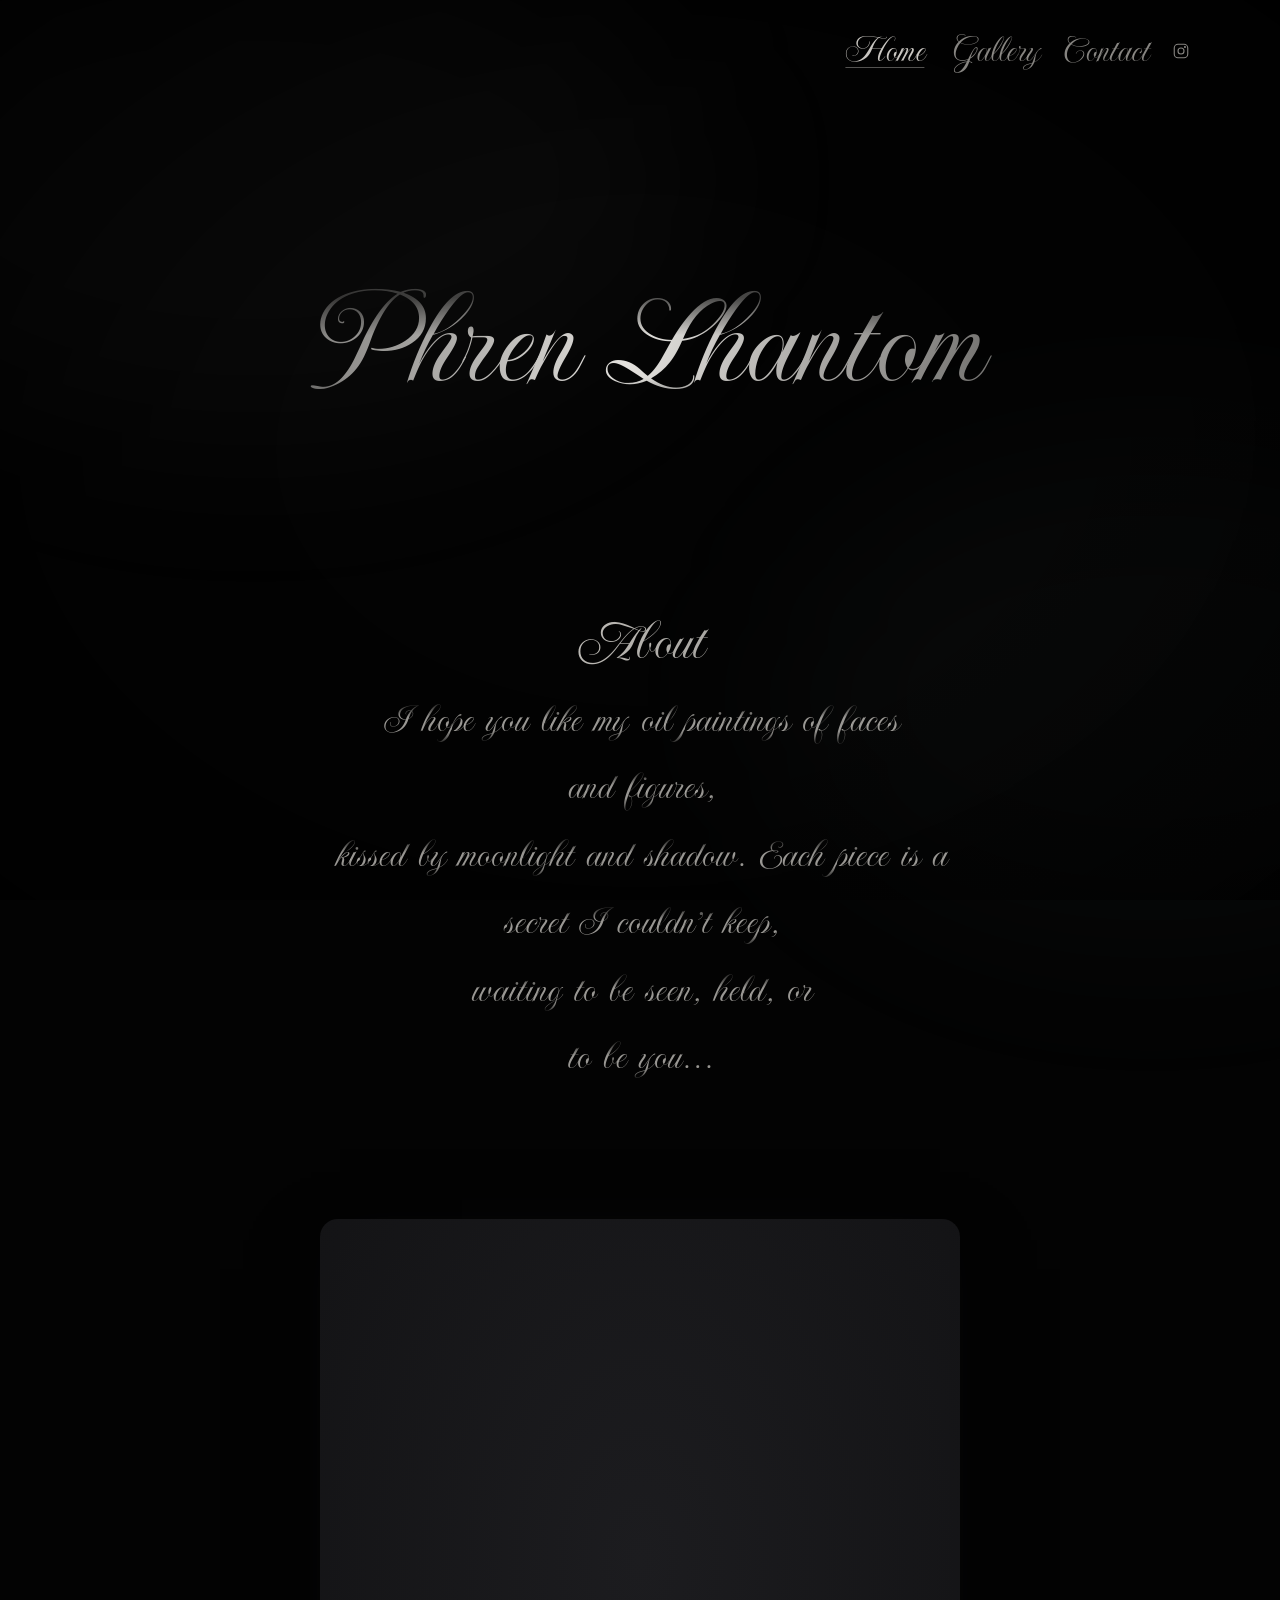
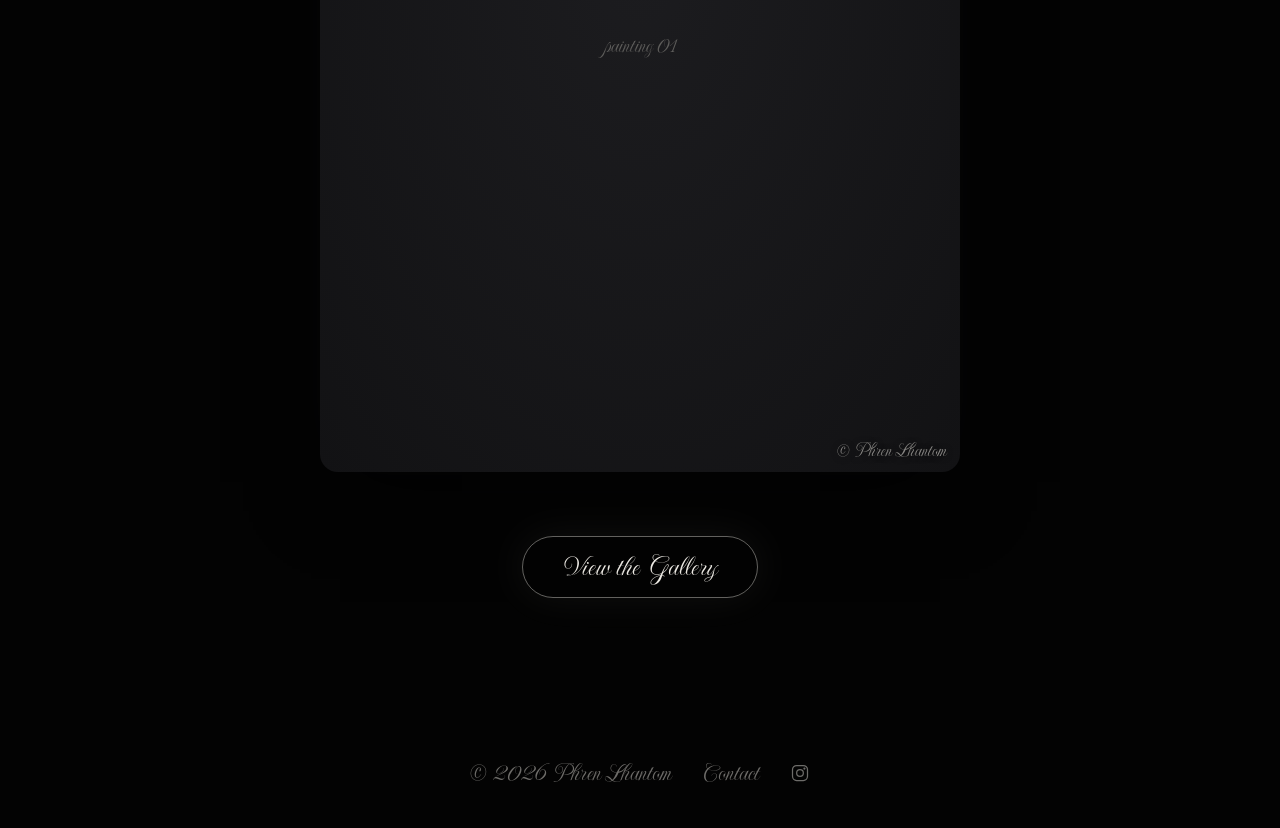
==== index.html @ 65cc4162 "Reword the commission details and discount offers The commission paragraph now explains that an insp" ====
<!DOCTYPE html>
<html lang="en">
<head>
  <meta charset="utf-8">
  <meta name="viewport" content="width=device-width, initial-scale=1">
  <title>Phren Lhantom — Paintings</title>
  <meta name="description" content="Paintings by Phren Lhantom. View the work, request a commission, or get in touch.">
  <meta name="theme-color" content="#030303">
  <link rel="preconnect" href="https://fonts.googleapis.com">
  <link rel="preconnect" href="https://fonts.gstatic.com" crossorigin>
  <link href="https://fonts.googleapis.com/css2?family=Imperial+Script&display=swap" rel="stylesheet">
  <link rel="stylesheet" href="styles.css?v=2026-10-25i">
  <script>document.documentElement.classList.add('js');</script>
  <script src="script.js?v=2026-10-25i" defer></script>
</head>
<body>
  <a class="skip-link" href="#main">Skip to content</a>

  <div class="site">
    <!-- Atmosphere: drifting fog and cursor halo (decorative) -->
    <div class="fog" aria-hidden="true">
      <div class="fog__blob fog__blob--a"></div>
      <div class="fog__blob fog__blob--b"></div>
      <div class="fog__vignette"></div>
    </div>
    <div class="halo" aria-hidden="true"></div>

    <div class="content">
      <nav class="nav" aria-label="Main">
        <div class="nav__links">
          <a href="index.html" aria-current="page">Home</a>
          <a href="gallery.html">Gallery</a>
          <a href="contact.html">Contact</a>
          <a class="nav__icon" href="https://www.instagram.com/lhantom_art/" target="_blank" rel="noopener" aria-label="Instagram (opens in a new tab)">
            <svg width="18" height="18" viewBox="0 0 24 24" fill="none" stroke="currentColor" stroke-width="1.5" aria-hidden="true" focusable="false">
              <rect x="3" y="3" width="18" height="18" rx="5"></rect>
              <circle cx="12" cy="12" r="4"></circle>
              <circle cx="17.3" cy="6.7" r="0.6" fill="currentColor"></circle>
            </svg>
          </a>
        </div>
      </nav>

      <header class="hero reveal reveal--hero">
        <h1 class="hero__name">Phren Lhantom</h1>
      </header>

      <main id="main">
        <section id="about" class="about reveal" aria-labelledby="about-title">
          <h2 id="about-title" class="script-title">About</h2>
          <p>I hope you like my oil paintings of faces and figures,<br>
            kissed by moonlight and shadow. Each piece is a secret I couldn’t keep,<br>
            waiting to be seen, held, or<br>
            to be you…</p>
        </section>

        <section class="gallery gallery--featured" aria-labelledby="featured-title">
          <h2 id="featured-title" class="visually-hidden">Featured painting</h2>
          <!-- The painting marked `featured` in script.js -->
          <div class="gallery__grid gallery__grid--featured" data-gallery="featured"></div>
          <noscript><p class="gallery__noscript">Turn on JavaScript to view the paintings.</p></noscript>
          <p class="cta reveal"><a class="cta__link" href="gallery.html">View the Gallery</a></p>
        </section>
      </main>

      <footer class="footer">
        <span>© 2026 Phren Lhantom</span>
        <a href="contact.html">Contact</a>
        <a class="footer__icon" href="https://www.instagram.com/lhantom_art/" target="_blank" rel="noopener" aria-label="Instagram (opens in a new tab)">
          <svg width="20" height="20" viewBox="0 0 24 24" fill="none" stroke="currentColor" stroke-width="1.5" aria-hidden="true" focusable="false">
            <rect x="3" y="3" width="18" height="18" rx="5"></rect>
            <circle cx="12" cy="12" r="4"></circle>
            <circle cx="17.3" cy="6.7" r="0.6" fill="currentColor"></circle>
          </svg>
        </a>
      </footer>
    </div>
  </div>

  <!-- Enlarged painting, filled in by script.js -->
  <dialog class="lightbox" aria-labelledby="lightbox-title">
    <button class="lightbox__close" type="button" aria-label="Close">×</button>
    <figure class="lightbox__figure">
      <div class="lightbox__art"></div>
      <figcaption class="lightbox__caption">
        <span id="lightbox-title" class="lightbox__title"></span>
        <span class="lightbox__meta"></span>
        <span class="lightbox__availability"></span>
      </figcaption>
    </figure>
  </dialog>
</body>
</html>
---- styles.css ----
/* Phren Lhantom — single-page portfolio */

:root {
  --bg: #030303;
  --text: #d8d5cf;
  --bright: #ece9e3;
  --muted: #5e5d5b;
  --field-border: rgba(216, 213, 207, .14);
  --field-border-focus: rgba(216, 213, 207, .45);
  --field-fill: rgba(255, 255, 255, .025);
  --button-bg: rgba(236, 233, 227, .9);

  /* One romantic script for every word on the site (name, titles, text, menu, form, footer) */
  --script: 'Imperial Script', cursive;
  --prose-font: var(--script);
  --body-font: var(--script);

  /* About, Contact intro and the menu share one size and brightness
     (large enough to read comfortably in a script font, faded like a whisper) */
  --text-size: clamp(32px, 3vw, 38px);
  /* Everything in the contact form matches the Contact paragraph size */
  --form-size: var(--prose-size);
  --text-color: rgba(216, 213, 207, .62);

  /* About and Contact text: larger, and lit like candlelight along each line.
     The fade repeats once per line, so the middle of every letter is bright
     and the long upper and lower flourishes fade away. */
  --prose-size: clamp(35px, 3.3vw, 44px);
  /* Soft, faded ink */
  --prose-color: rgba(226, 223, 217, .68);
  --prose-line: 1.6em;
  /* The same lighting as a mask, for the shimmering name */
  --letter-fade: linear-gradient(to bottom,
    rgba(0, 0, 0, .35) 0%, rgba(0, 0, 0, .35) 30%, #000 47%,
    #000 66%, rgba(0, 0, 0, .35) 82%, rgba(0, 0, 0, .35) 100%);


  --pagepad: clamp(24px, 7vw, 96px);
  --focus-ring: 1px solid rgba(236, 233, 227, .7);
}

/* ---------- Base ---------- */

*, *::before, *::after { box-sizing: border-box; }

html { scroll-behavior: smooth; }

body {
  margin: 0;
  background: var(--bg);
  color: var(--text);
  font-family: var(--body-font);
  /* This script sets words close together; open them up a little */
  word-spacing: .12em;
  /* No fake italics or bold on the script font */
  font-synthesis: none;
  -webkit-font-smoothing: antialiased;
}

a {
  color: inherit;
  text-decoration: none;
  transition: opacity .6s ease;
}
a:hover { opacity: .5; }

input, textarea, button, select { font: inherit; color: inherit; }

input::placeholder, textarea::placeholder { color: var(--text); opacity: .4; }

/* Ghost cursor; form fields keep the normal text cursor */
html, body, a, button, label, figure, figure * {
  cursor: url("data:image/svg+xml,%3Csvg xmlns='http://www.w3.org/2000/svg' width='20' height='23' viewBox='0 0 28 32'%3E%3Cpath d='M5 15a9 9 0 0 1 18 0v13l-3-2.3-3 2.3-3-2.3-3 2.3-3-2.3-3 2.3z' fill='%23ecebe7' fill-opacity='.88' stroke='%230a0a0b' stroke-width='1.3' stroke-linejoin='round'/%3E%3Ccircle cx='11' cy='14' r='1.5' fill='%230a0a0b'/%3E%3Ccircle cx='17' cy='14' r='1.5' fill='%230a0a0b'/%3E%3C/svg%3E") 10 4, auto !important;
}
input, textarea { cursor: text; }
/* No ghost over an enlarged painting */
.lightbox, .lightbox * { cursor: default !important; }
.lightbox__close { cursor: pointer !important; }

/* Keyboard focus */
:focus-visible {
  outline: var(--focus-ring);
  outline-offset: 4px;
  border-radius: 4px;
}

.visually-hidden {
  position: absolute !important;
  width: 1px;
  height: 1px;
  margin: -1px;
  padding: 0;
  overflow: hidden;
  clip: rect(0 0 0 0);
  white-space: nowrap;
  border: 0;
}

.skip-link {
  position: absolute;
  left: 16px;
  top: -100px;
  z-index: 10;
  padding: 10px 18px;
  border-radius: 999px;
  background: var(--bright);
  color: var(--bg);
  font-style: italic;
}
.skip-link:focus { top: 16px; }
.skip-link:hover { opacity: 1; }

/* ---------- Layout ---------- */

.site {
  position: relative;
  min-height: 100vh;
  overflow: hidden;
}

.content {
  position: relative;
  z-index: 1;
}

/* ---------- Atmosphere ---------- */

.fog {
  position: fixed;
  inset: 0;
  z-index: 0;
  pointer-events: none;
  animation: breathe 14s ease-in-out infinite;
}

.fog__blob {
  position: absolute;
  border-radius: 50%;
  filter: blur(90px);
}
.fog__blob--a {
  width: 70vw;
  height: 60vh;
  left: -15vw;
  top: -10vh;
  background: rgba(190, 192, 200, .035);
  animation: drift1 40s ease-in-out infinite;
}
.fog__blob--b {
  width: 60vw;
  height: 55vh;
  right: -20vw;
  bottom: -5vh;
  background: rgba(170, 172, 182, .03);
  animation: drift2 52s ease-in-out infinite;
}
.fog__vignette {
  position: absolute;
  inset: 0;
  background: radial-gradient(ellipse at 50% 50%, transparent 40%, rgba(0, 0, 0, .7) 100%);
}

.halo {
  position: fixed;
  left: 0;
  top: 0;
  z-index: 2;
  width: 240px;
  height: 240px;
  border-radius: 50%;
  pointer-events: none;
  background: radial-gradient(circle, rgba(225, 225, 235, .10) 0%, rgba(225, 225, 235, .05) 30%, rgba(225, 225, 235, 0) 65%);
  mix-blend-mode: screen;
  opacity: 0;
  transform: translate(-9999px, -9999px);
  transition: opacity 1.2s ease;
}
.halo:not(.is-enabled) { display: none; }

/* Soft light where a finger touches empty space */
.tap-light {
  position: fixed;
  z-index: 2;
  width: 160px;
  height: 160px;
  margin: -80px 0 0 -80px;
  border-radius: 50%;
  pointer-events: none;
  background: radial-gradient(circle, rgba(236, 233, 227, .22) 0%, rgba(225, 225, 235, .08) 35%, rgba(225, 225, 235, 0) 68%);
  mix-blend-mode: screen;
  animation: tap-light 1.6s ease-out forwards;
}

@keyframes drift1 {
  0%, 100% { transform: translate(-10%, -5%) scale(1); }
  50%      { transform: translate(8%, 6%) scale(1.15); }
}
@keyframes drift2 {
  0%, 100% { transform: translate(6%, 4%) scale(1.1); }
  50%      { transform: translate(-8%, -6%) scale(.95); }
}
@keyframes breathe {
  0%, 100% { opacity: .85; }
  50%      { opacity: 1; }
}
@keyframes haunt {
  0%, 100% { opacity: .5; transform: translateY(0); filter: blur(.8px); }
  50%      { opacity: .95; transform: translateY(-8px); filter: blur(0); }
}
@keyframes tap-light {
  0%   { opacity: 0; transform: scale(.4); }
  15%  { opacity: 1; }
  100% { opacity: 0; transform: scale(1.15); }
}
@keyframes shimmer {
  0%   { background-position: 0% 50%; }
  100% { background-position: 200% 50%; }
}

/* ---------- Scroll reveal (only when JS is running) ---------- */

.js .reveal {
  opacity: 0;
  transform: translateY(28px);
  filter: blur(10px);
  transition: opacity 1.8s ease, transform 1.8s ease, filter 1.8s ease;
}
.js .reveal--hero { transition-duration: 2.2s; }
.js .reveal.is-visible {
  opacity: 1;
  transform: none;
  filter: blur(0);
}

/* ---------- Nav ---------- */

.nav {
  display: flex;
  justify-content: flex-end;
  align-items: center;
  flex-wrap: wrap;
  gap: 12px 28px;
  padding: 28px var(--pagepad);
  font-family: var(--prose-font);
  font-size: var(--text-size);
  color: var(--text-color);
}

.nav__links {
  display: flex;
  flex-wrap: wrap;
  align-items: center;
  gap: 0 24px;
}
.nav__links a {
  display: inline-flex;
  align-items: center;
}
/* The page you're on */
.nav__links a[aria-current="page"] {
  color: rgba(236, 233, 227, .85);
  text-decoration: underline;
  text-decoration-thickness: 1px;
  text-underline-offset: 6px;
  text-decoration-color: rgba(236, 233, 227, .35);
}

/* ---------- Hero ---------- */

.hero {
  padding: clamp(48px, 10vw, 140px) var(--pagepad) clamp(40px, 7vw, 96px);
  text-align: center;
}

.hero__name {
  margin: 0;
  font-family: var(--prose-font);
  font-weight: 400;
  font-size: clamp(42px, 12vw, 140px);
  line-height: 1.6;
  word-spacing: .12em;
  background: linear-gradient(100deg,
    rgba(220, 217, 211, .25) 0%,
    rgba(240, 238, 234, .95) 25%,
    rgba(220, 217, 211, .25) 50%,
    rgba(240, 238, 234, .95) 75%,
    rgba(220, 217, 211, .25) 100%);
  background-size: 200% 100%;
  -webkit-background-clip: text;
  background-clip: text;
  color: transparent;
  will-change: transform, opacity;
  animation: haunt 7s ease-in-out infinite, shimmer 14s linear infinite;
  /* Bright through the middle of the letters, the tall loops and tails fade */
  -webkit-mask-image: var(--letter-fade);
  mask-image: var(--letter-fade);
}

/* ---------- Section titles ---------- */

.script-title {
  margin: 0 0 12px;
  font-family: var(--script);
  font-weight: 400;
  /* Smaller than the name on phones, so the name stays the focus */
  font-size: clamp(30px, 8.2vw, 60px);
  line-height: 1.1;
  text-align: center;
  background: linear-gradient(100deg, rgba(236, 233, 227, .35), rgba(236, 233, 227, .8) 45%, rgba(236, 233, 227, .35));
  -webkit-background-clip: text;
  background-clip: text;
  color: transparent;
  filter: blur(.3px);
}
.script-title--tight { margin-bottom: 8px; }

/* ---------- About ---------- */

.about {
  max-width: 680px;
  margin: 0 auto;
  padding: clamp(24px, 5vw, 64px) var(--pagepad) clamp(64px, 10vw, 140px);
  text-align: center;
}
.about p {
  margin: 0;
  font-family: var(--prose-font);
  font-size: var(--prose-size);
  line-height: var(--prose-line);
  word-spacing: .12em;
  /* Bright middle of each line, faded loops above and below:
     the fade repeats once per line as a mask */
  color: var(--prose-color);
  -webkit-mask: var(--letter-fade) 0 0 / 100% var(--prose-line) repeat-y;
  mask: var(--letter-fade) 0 0 / 100% var(--prose-line) repeat-y;
  text-wrap: pretty;
}

/* ---------- Gallery ---------- */

.gallery {
  max-width: 1280px;
  margin: 0 auto;
  padding: 0 clamp(20px, 7vw, 96px);
}

.gallery__grid {
  columns: 2 300px;
  column-gap: clamp(24px, 5vw, 72px);
}

.gallery__noscript { text-align: center; opacity: .7; }

/* Gallery page */
.gallery--page { padding-bottom: clamp(48px, 8vw, 112px); }
.page-title { padding-top: clamp(24px, 6vw, 72px); }
.gallery--page .page-title { margin-bottom: clamp(28px, 5vw, 56px); }

/* Home page: one featured painting, then a way into the gallery */
.gallery--featured { padding-bottom: clamp(64px, 10vw, 140px); }
.gallery__grid--featured {
  columns: 1;
  max-width: 460px;
  margin: 0 auto;
}

.cta {
  margin: 0;
  text-align: center;
}
.cta__link {
  display: inline-flex;
  align-items: center;
  min-height: 48px;
  padding: 12px 40px;
  border: 1px solid var(--field-border-focus);
  border-radius: 999px;
  font-size: 19px;
  font-style: italic;
  color: var(--bright);
  box-shadow: 0 0 40px rgba(236, 233, 227, .06);
  transition: background .8s ease, box-shadow .8s ease;
}
.cta__link:hover {
  opacity: 1;
  background: rgba(236, 233, 227, .06);
  box-shadow: 0 0 60px rgba(236, 233, 227, .16);
}

.piece {
  position: relative;
  margin: 0 0 clamp(28px, 5vw, 72px);
  break-inside: avoid;
  border-radius: 18px;
  overflow: hidden;
  /* Keeps rounded corners clipping the scaled image in Safari */
  isolation: isolate;
  box-shadow: 0 30px 80px -20px rgba(0, 0, 0, .8), 0 0 60px -10px rgba(200, 200, 210, .03);
  transition: box-shadow 1s ease;
}
.js .piece.reveal {
  transition: opacity 1.6s ease, transform 1.6s ease, filter 1.6s ease, box-shadow 1s ease;
}
.piece:focus-visible { outline-offset: 6px; border-radius: 18px; }

.piece__art {
  position: relative;
  transition: transform 1.4s ease;
}

.piece__placeholder {
  display: flex;
  align-items: center;
  justify-content: center;
  background: radial-gradient(ellipse at 50% 40%, #1c1c1f, #121214);
  font-family: var(--body-font);
  font-size: 14px;
  color: var(--muted);
}

/* The image sits over the placeholder until it loads, then takes its natural ratio */
.piece__img {
  position: absolute;
  inset: 0;
  width: 100%;
  height: 100%;
  object-fit: cover;
  opacity: 0;
}
.piece.has-image .piece__placeholder { display: none; }
.piece.has-image .piece__img {
  position: static;
  display: block;
  height: auto;
  opacity: 1;
}

/* Copyright mark, bottom-right of every painting */
.watermark {
  position: absolute;
  right: 14px;
  bottom: 12px;
  z-index: 1;
  pointer-events: none;
  user-select: none;
  font-family: var(--script);
  font-size: 19px;
  line-height: 1;
  color: rgba(236, 233, 227, .55);
  text-shadow: 0 1px 6px rgba(0, 0, 0, .6);
}
/* The caption covers the bottom of the tile, so the mark moves out of its way */
.piece:focus-visible .watermark { opacity: 0; }
@media (hover: hover) {
  .piece:hover .watermark { opacity: 0; }
}
.watermark { transition: opacity .9s ease; }

/* Stops long-press "Save image" on phones */
.piece__img,
.lightbox__img {
  -webkit-touch-callout: none;
  -webkit-user-drag: none;
  user-select: none;
}

.piece__caption {
  position: absolute;
  inset: 0;
  display: flex;
  flex-direction: column;
  justify-content: flex-end;
  gap: 2px;
  padding: 28px;
  background: linear-gradient(to top, rgba(8, 8, 9, .88), rgba(8, 8, 9, 0) 55%);
  opacity: 0;
  transition: opacity .9s ease;
}
.piece__title {
  font-size: 24px;
  font-style: italic;
  color: var(--bright);
}
.piece__meta {
  font-size: 16px;
  opacity: .75;
}

/* Details: hover (mouse) or keyboard focus; a tap enlarges instead */
.piece:focus-visible .piece__caption { opacity: 1; }
.piece:focus-visible .piece__art { transform: scale(1.03); }
.piece:focus-visible {
  box-shadow: 0 30px 80px -20px rgba(0, 0, 0, .8), 0 0 60px -10px rgba(200, 200, 210, .12);
}

@media (hover: hover) {
  .piece:hover .piece__caption { opacity: 1; }
  .piece:hover .piece__art { transform: scale(1.03); }
  .piece:hover {
    box-shadow: 0 30px 80px -20px rgba(0, 0, 0, .8), 0 0 60px -10px rgba(200, 200, 210, .12);
  }
}

/* ---------- Lightbox (enlarged painting) ---------- */

.lightbox-open { overflow: hidden; }
/* No halo or tap light over an enlarged painting */
.lightbox-open .halo,
.lightbox-open .tap-light { display: none !important; }

.lightbox {
  width: 100vw;
  height: 100dvh;
  max-width: none;
  max-height: none;
  margin: 0;
  padding: 0;
  border: 0;
  background: transparent;
  color: var(--text);
}
.lightbox[open] {
  display: flex;
  align-items: center;
  justify-content: center;
  animation: lightbox-in .5s ease;
}
.lightbox::backdrop {
  background: rgba(2, 2, 2, .95);
}
.lightbox:focus-visible { outline: none; }

.lightbox__figure {
  display: flex;
  flex-direction: column;
  align-items: center;
  gap: 16px;
  margin: 0;
  padding: 64px 16px 32px;
  max-width: 100%;
  max-height: 100%;
}

.lightbox__art { position: relative; }
.lightbox__art .watermark { font-size: clamp(19px, 3vw, 29px); right: 18px; bottom: 14px; }

.lightbox__img {
  display: block;
  max-width: min(100%, 1400px);
  max-height: calc(100dvh - 180px);
  object-fit: contain;
  border-radius: 8px;
}
.lightbox__placeholder {
  width: min(88vw, calc((100dvh - 180px) * .75), 900px);
  border-radius: 8px;
}

.lightbox__caption {
  display: flex;
  flex-direction: column;
  align-items: center;
  gap: 2px;
  text-align: center;
}
.lightbox__title {
  font-size: 24px;
  font-style: italic;
  color: var(--bright);
}
.lightbox__meta {
  font-size: 16px;
  opacity: .75;
}
.lightbox__availability {
  margin-top: 4px;
  font-size: 16px;
  font-style: italic;
  color: var(--bright);
}

.lightbox__close {
  position: absolute;
  top: 12px;
  right: 12px;
  width: 44px;
  height: 44px;
  border: 0;
  border-radius: 50%;
  background: transparent;
  font-size: 32px;
  line-height: 1;
  opacity: .8;
  transition: opacity .6s ease;
}
.lightbox__close:hover { opacity: 1; }

@keyframes lightbox-in {
  from { opacity: 0; }
  to   { opacity: 1; }
}

/* ---------- Forms ---------- */

.form-section {
  max-width: 560px;
  margin: 0 auto;
  padding: clamp(40px, 9vw, 128px) var(--pagepad) clamp(64px, 10vw, 140px);
}
.form-section--last { padding-bottom: clamp(80px, 12vw, 160px); }

.form-section__intro {
  margin-bottom: 32px;
  text-align: center;
}
.form-section__intro p,
.detail__text {
  margin: 0;
  font-family: var(--prose-font);
  font-size: var(--prose-size);
  line-height: var(--prose-line);
  word-spacing: .12em;
  /* Bright middle of each line, faded loops above and below:
     the fade repeats once per line as a mask */
  color: var(--prose-color);
  -webkit-mask: var(--letter-fade) 0 0 / 100% var(--prose-line) repeat-y;
  mask: var(--letter-fade) 0 0 / 100% var(--prose-line) repeat-y;
  text-wrap: pretty;
}
.form-section__intro p + p { margin-top: 1em; }
.detail__text { text-align: center; }

.form {
  display: flex;
  flex-direction: column;
  gap: 14px;
}

.form input,
.form textarea,
.form select {
  width: 100%;
  border: 1px solid var(--field-border);
  border-radius: 999px;
  background: var(--field-fill);
  padding: 14px 22px;
  font-size: var(--form-size);
  outline: none;
  transition: border-color .6s ease, box-shadow .6s ease;
}
.form textarea {
  border-radius: 24px;
  padding: 16px 22px;
  resize: vertical;
}
/* Painting picker: a pill like the other fields, with a thin arrow */
.form select {
  appearance: none;
  padding-right: 48px;
  background-image: url("data:image/svg+xml,%3Csvg xmlns='http://www.w3.org/2000/svg' width='12' height='8' viewBox='0 0 12 8'%3E%3Cpath d='M1 1.5l5 5 5-5' fill='none' stroke='%23d8d5cf' stroke-width='1.3'/%3E%3C/svg%3E");
  background-repeat: no-repeat;
  background-position: right 22px center;
}
.form select:invalid { color: rgba(216, 213, 207, .4); }
.form option { background: var(--bg); color: var(--text); }

.form input:focus,
.form textarea:focus,
.form select:focus {
  border-color: var(--field-border-focus);
}
/* A soft extra ring so keyboard users can find the field */
.form input:focus-visible,
.form textarea:focus-visible {
  outline: none;
  box-shadow: 0 0 0 3px rgba(236, 233, 227, .08);
}

.form button {
  align-self: center;
  margin-top: 10px;
  border: 0;
  border-radius: 999px;
  padding: 14px 44px;
  background: var(--button-bg);
  color: var(--bg);
  font-size: var(--form-size);
  font-style: italic;
  box-shadow: 0 0 40px rgba(236, 233, 227, .12);
  transition: box-shadow .8s ease, background .8s ease;
}
.form button:hover {
  background: var(--bright);
  box-shadow: 0 0 60px rgba(236, 233, 227, .28);
}
.form button:disabled { opacity: .6; }
.form button:focus-visible { outline-offset: 4px; border-radius: 999px; }

/* Groups of fields (enquiry type, commission details) */
.form fieldset {
  min-width: 0;
  margin: 0;
  padding: 0;
  border: 0;
}
.detail {
  display: flex;
  flex-direction: column;
  gap: 14px;
  margin-top: 10px !important;
}
.detail[hidden] { display: none; }

.form__legend {
  padding: 0;
  margin-bottom: 12px;
  font-size: var(--form-size);
  font-style: italic;
  opacity: .8;
}
.choice { margin-top: 6px !important; }
.choice .form__legend,
.commission .form__legend { width: 100%; text-align: center; }

.choice__options {
  display: flex;
  flex-wrap: wrap;
  justify-content: center;
  gap: 10px;
}
.choice__pill { position: relative; }
.choice__pill input {
  position: absolute;
  opacity: 0;
  pointer-events: none;
}
.choice__pill span {
  display: inline-flex;
  align-items: center;
  min-height: 44px;
  padding: 10px 20px;
  border: 1px solid var(--field-border);
  border-radius: 999px;
  background: var(--field-fill);
  font-size: var(--form-size);
  transition: border-color .6s ease, background .6s ease, color .6s ease;
}
.choice__pill:hover span { border-color: var(--field-border-focus); }
.choice__pill input:checked + span {
  border-color: transparent;
  background: var(--button-bg);
  color: var(--bg);
}
.choice__pill input:focus-visible + span { outline: var(--focus-ring); outline-offset: 3px; }

/* Photo upload */
.upload__row {
  display: flex;
  flex-wrap: wrap;
  align-items: center;
  gap: 10px 14px;
}
.upload__button {
  display: inline-flex;
  align-items: center;
  min-height: 44px;
  padding: 10px 22px;
  border: 1px dashed var(--field-border-focus);
  border-radius: 999px;
  font-size: var(--form-size);
  font-style: italic;
  transition: background .6s ease;
}
.upload__button:hover { background: rgba(236, 233, 227, .06); }
.upload:focus-within .upload__button { outline: var(--focus-ring); outline-offset: 3px; }
.upload__name {
  font-size: var(--form-size);
  opacity: .8;
  overflow-wrap: anywhere;
}
.upload__note {
  margin: 8px 0 0;
  font-size: var(--form-size);
  line-height: var(--prose-line);
  text-align: center;
  color: var(--prose-color);
  -webkit-mask: var(--letter-fade) 0 0 / 100% var(--prose-line) repeat-y;
  mask: var(--letter-fade) 0 0 / 100% var(--prose-line) repeat-y;
}
.upload-off { margin: 0; }

/* Discount questions: centered, with a quiet switch beneath instead of a checkbox */
.toggle {
  position: relative;
  display: flex;
  flex-direction: column;
  align-items: center;
  text-align: center;
  gap: 12px;
  margin-top: 6px;
  font-size: var(--form-size);
}
/* Faded like the rest of the Contact text, loops softer than the letters */
.toggle__text {
  line-height: var(--prose-line);
  color: var(--prose-color);
  -webkit-mask: var(--letter-fade) 0 0 / 100% var(--prose-line) repeat-y;
  mask: var(--letter-fade) 0 0 / 100% var(--prose-line) repeat-y;
}
/* The discount itself, on its own line and drawn a little bolder */
.toggle__offer {
  display: block;
  font-weight: inherit;
  -webkit-text-stroke: .5px currentColor;
}
.toggle__input {
  position: absolute;
  opacity: 0;
  pointer-events: none;
}
.toggle__switch {
  position: relative;
  flex: none;
  width: 52px;
  height: 30px;
  border: 1px solid var(--field-border-focus);
  border-radius: 999px;
  background: var(--field-fill);
  transition: background .6s ease, border-color .6s ease;
}
.toggle__switch::after {
  content: '';
  position: absolute;
  top: 4px;
  left: 4px;
  width: 20px;
  height: 20px;
  border-radius: 50%;
  background: rgba(216, 213, 207, .55);
  transition: transform .6s ease, background .6s ease;
}
.toggle__input:checked + .toggle__switch {
  border-color: transparent;
  background: var(--button-bg);
}
.toggle__input:checked + .toggle__switch::after {
  transform: translateX(22px);
  background: var(--bg);
}
.toggle__input:focus-visible + .toggle__switch { outline: var(--focus-ring); outline-offset: 3px; }

.form__status {
  margin: 0;
  min-height: 1em;
  text-align: center;
  font-size: var(--form-size);
  font-style: italic;
}
.form__status:empty { display: none; }

.form-thanks {
  margin: 0;
  text-align: center;
  font-size: var(--form-size);
  font-style: italic;
  color: var(--bright);
}

/* ---------- Footer ---------- */

.footer__icon { display: inline-flex; align-items: center; }
.footer {
  display: flex;
  justify-content: center;
  flex-wrap: wrap;
  gap: 12px 32px;
  padding: 32px var(--pagepad) 40px;
  font-size: 16px;
  align-items: center;
  opacity: .5;
}

/* ---------- Small screens ---------- */

@media (max-width: 640px) {
  .nav { padding-top: 16px; padding-bottom: 16px; }
  /* Tighter gaps so the Instagram icon stays on the same line as the links */
  .nav__links { gap: 0 20px; }
  .footer { gap: 4px 20px; }
  /* 44px tap targets */
  .nav__links a,
  .footer a {
    min-height: 44px;
    display: inline-flex;
    align-items: center;
  }
  .nav__icon { min-width: 44px; justify-content: center; }
}

/* ---------- Wide screens: text and featured painting fill the middle half ---------- */

@media (min-width: 1024px) {
  .about,
  .form-section {
    max-width: none;
    padding-left: 0;
    padding-right: 0;
  }
  .about p,
  .form-section__intro {
    width: 50vw;
    margin-left: auto;
    margin-right: auto;
  }
  .form {
    max-width: 560px;
    margin: 0 auto;
  }
  .gallery__grid--featured { max-width: 50vw; }
}

/* ---------- Reduced motion ---------- */

/* ---------- Small text in the script font ---------- */

/* The script has a small x-height, so small text is scaled up to read clearly */
.footer,
.cta,
.piece__caption,
.lightbox__caption,
.piece__placeholder { font-size-adjust: .5; }

/* ---------- Ghostly fade: words breathe in and out like the name ---------- */

/* Everything except the menu and the form fields */
.script-title,
.about p,
.form-section__intro p,
.detail__text,
.form__legend,
.choice__pill span,
.form button,
.cta__link,
.footer,
.watermark,
.piece__caption,
.lightbox__caption {
  animation: ghost 7s ease-in-out infinite;
}
@keyframes ghost {
  0%, 100% { filter: opacity(.5) blur(.4px); }
  50%      { filter: opacity(1) blur(0); }
}

@media (prefers-reduced-motion: reduce) {
  html { scroll-behavior: auto; }
  .fog,
  .fog__blob,
  .hero__name { animation: none; }
  .hero__name { opacity: .9; filter: none; }
  .js .reveal {
    opacity: 1;
    transform: none;
    filter: none;
    transition: none;
  }
  .halo,
  .tap-light { display: none !important; }
  .lightbox[open] { animation: none; }
  .script-title,
  .about p,
  .form-section__intro p,
  .detail__text,
  .form__legend,
  .choice__pill span,
  .form button,
  .cta__link,
  .footer,
  .watermark,
  .piece__caption,
  .lightbox__caption { animation: none; }
}

/* ---------- Windows high-contrast mode ---------- */

@media (forced-colors: active) {
  .hero__name,
  .script-title,
  .about p,
  .form-section__intro p,
  .detail__text {
    background: none;
    color: CanvasText;
    filter: none;
    -webkit-mask-image: none;
    mask-image: none;
    -webkit-mask: none;
    mask: none;
  }
}
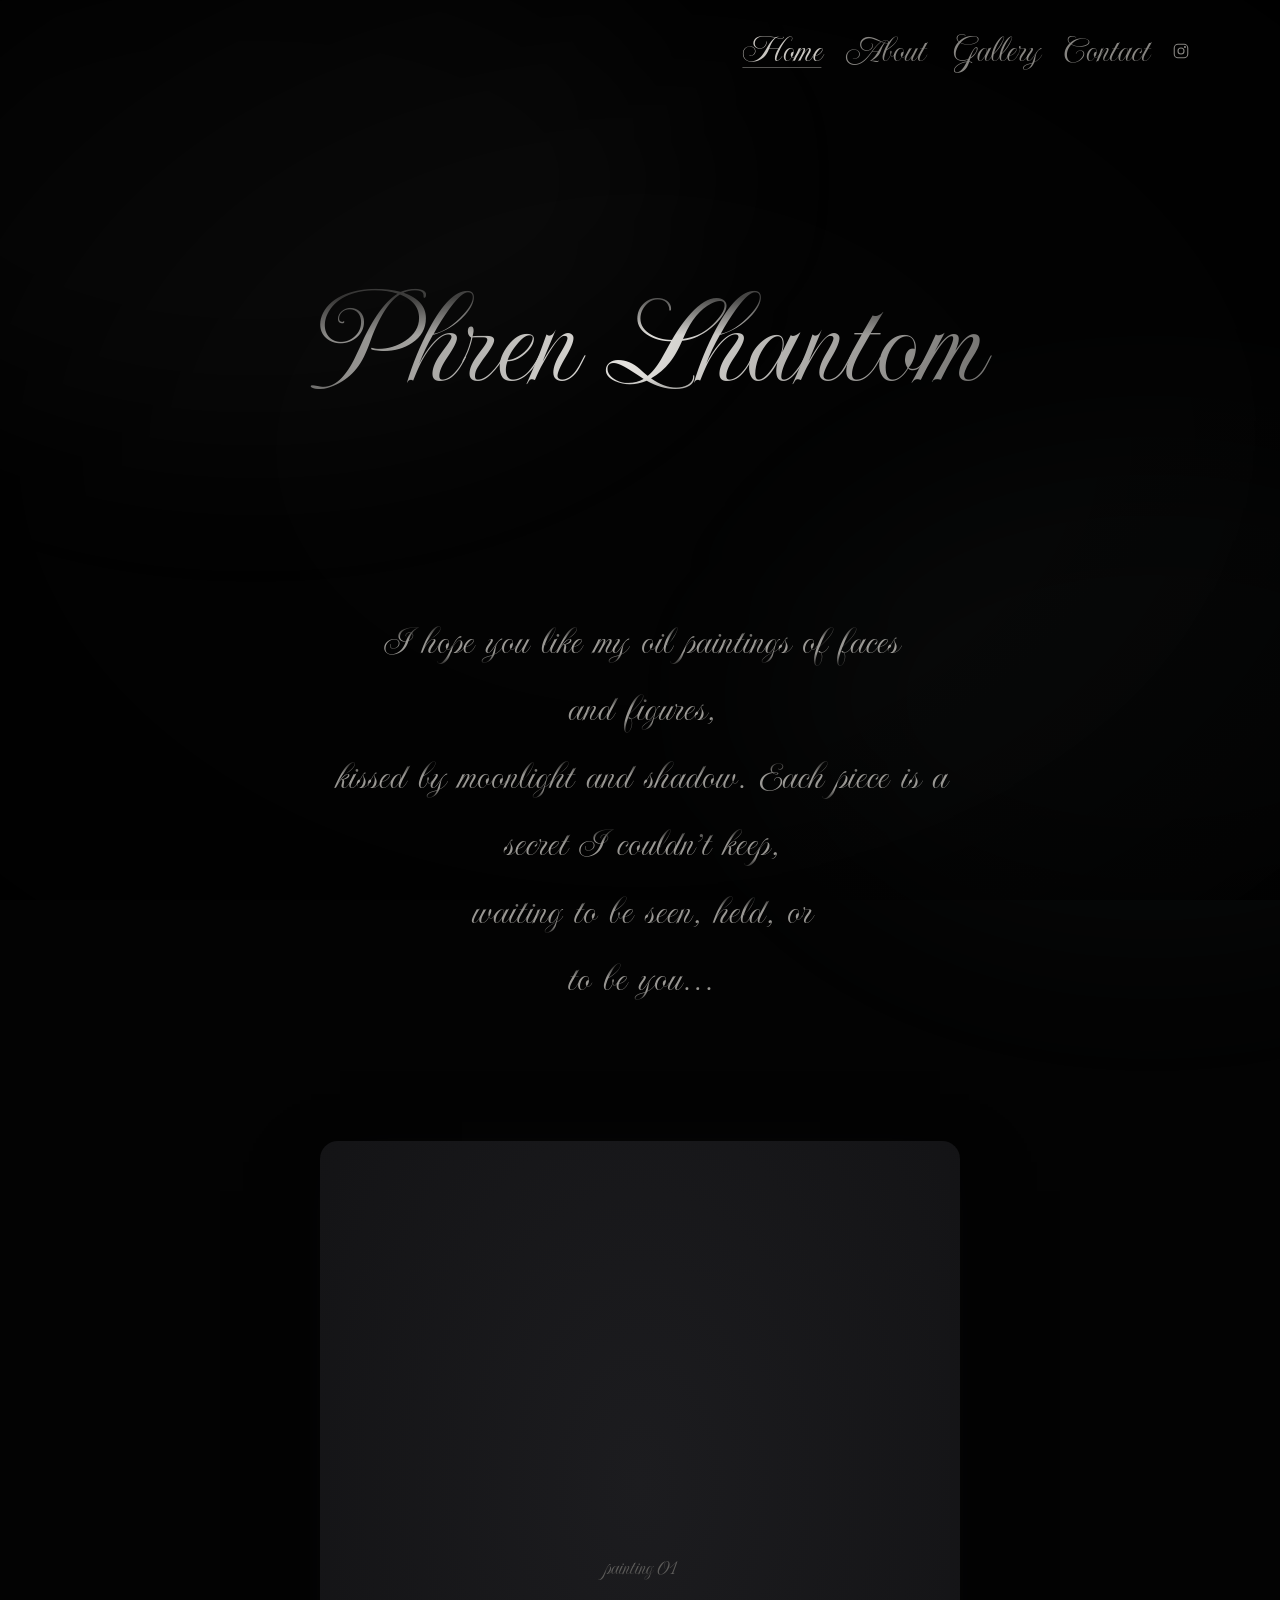
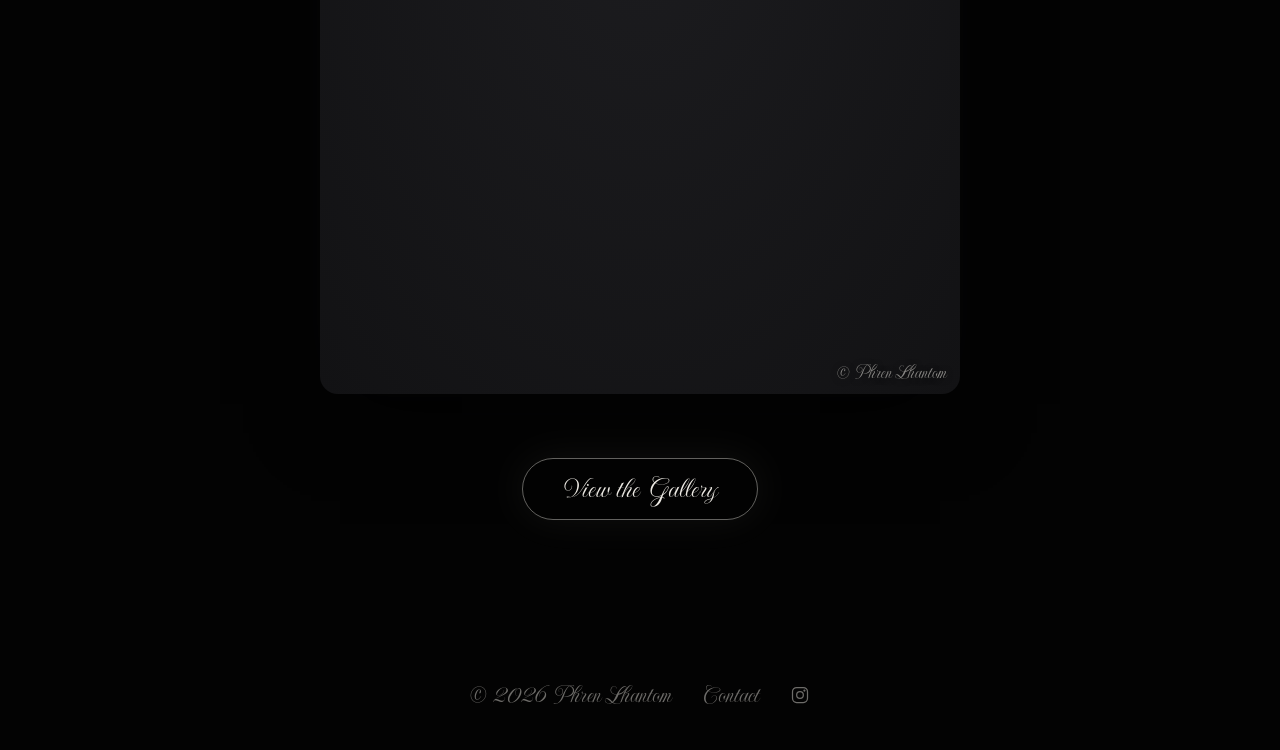
==== commit 1ca267a8: "Add an About page; inches-first sizes, CAD budget, discount math A new About page sits between Home " ====
--- a/index.html
+++ b/index.html
@@ -9,9 +9,9 @@
   <link rel="preconnect" href="https://fonts.googleapis.com">
   <link rel="preconnect" href="https://fonts.gstatic.com" crossorigin>
   <link href="https://fonts.googleapis.com/css2?family=Imperial+Script&display=swap" rel="stylesheet">
-  <link rel="stylesheet" href="styles.css?v=2026-10-25i">
+  <link rel="stylesheet" href="styles.css?v=2026-10-25l">
   <script>document.documentElement.classList.add('js');</script>
-  <script src="script.js?v=2026-10-25i" defer></script>
+  <script src="script.js?v=2026-10-25l" defer></script>
 </head>
 <body>
   <a class="skip-link" href="#main">Skip to content</a>
@@ -29,6 +29,7 @@
       <nav class="nav" aria-label="Main">
         <div class="nav__links">
           <a href="index.html" aria-current="page">Home</a>
+          <a href="about.html">About</a>
           <a href="gallery.html">Gallery</a>
           <a href="contact.html">Contact</a>
           <a class="nav__icon" href="https://www.instagram.com/lhantom_art/" target="_blank" rel="noopener" aria-label="Instagram (opens in a new tab)">
@@ -46,8 +47,7 @@
       </header>
 
       <main id="main">
-        <section id="about" class="about reveal" aria-labelledby="about-title">
-          <h2 id="about-title" class="script-title">About</h2>
+        <section class="about reveal" aria-label="Welcome">
           <p>I hope you like my oil paintings of faces and figures,<br>
             kissed by moonlight and shadow. Each piece is a secret I couldn’t keep,<br>
             waiting to be seen, held, or<br>
--- a/styles.css
+++ b/styles.css
@@ -322,7 +322,7 @@
   padding: clamp(24px, 5vw, 64px) var(--pagepad) clamp(64px, 10vw, 140px);
   text-align: center;
 }
-.about p {
+.about p:not(.cta) {
   margin: 0;
   font-family: var(--prose-font);
   font-size: var(--prose-size);
@@ -335,6 +335,9 @@
   mask: var(--letter-fade) 0 0 / 100% var(--prose-line) repeat-y;
   text-wrap: pretty;
 }
+
+.about p + p:not(.cta) { margin-top: 1em; }
+.about .cta { margin-top: clamp(32px, 6vw, 56px); }
 
 /* ---------- Gallery ---------- */
 
@@ -661,7 +664,8 @@
   background-repeat: no-repeat;
   background-position: right 22px center;
 }
-.form select:invalid { color: rgba(216, 213, 207, .4); }
+.form select:invalid,
+.form select:has(option[value=""]:checked) { color: rgba(216, 213, 207, .4); }
 .form option { background: var(--bg); color: var(--text); }
 
 .form input:focus,
@@ -811,7 +815,7 @@
 .toggle__offer {
   display: block;
   font-weight: inherit;
-  -webkit-text-stroke: .5px currentColor;
+  -webkit-text-stroke: .3px currentColor;
 }
 .toggle__input {
   position: absolute;
@@ -883,9 +887,14 @@
 /* ---------- Small screens ---------- */
 
 @media (max-width: 640px) {
-  .nav { padding-top: 16px; padding-bottom: 16px; }
+  /* Four links and the icon on one line: slightly smaller, centered, tighter */
+  .nav {
+    justify-content: center;
+    padding: 16px 14px;
+    font-size: 28px;
+  }
   /* Tighter gaps so the Instagram icon stays on the same line as the links */
-  .nav__links { gap: 0 20px; }
+  .nav__links { gap: 0 12px; }
   .footer { gap: 4px 20px; }
   /* 44px tap targets */
   .nav__links a,
@@ -906,7 +915,7 @@
     padding-left: 0;
     padding-right: 0;
   }
-  .about p,
+  .about p:not(.cta),
   .form-section__intro {
     width: 50vw;
     margin-left: auto;
@@ -934,9 +943,10 @@
 
 /* Everything except the menu and the form fields */
 .script-title,
-.about p,
+.about p:not(.cta),
 .form-section__intro p,
 .detail__text,
+.toggle__text,
 .form__legend,
 .choice__pill span,
 .form button,
@@ -968,9 +978,10 @@
   .tap-light { display: none !important; }
   .lightbox[open] { animation: none; }
   .script-title,
-  .about p,
+  .about p:not(.cta),
   .form-section__intro p,
   .detail__text,
+  .toggle__text,
   .form__legend,
   .choice__pill span,
   .form button,
@@ -986,7 +997,7 @@
 @media (forced-colors: active) {
   .hero__name,
   .script-title,
-  .about p,
+  .about p:not(.cta),
   .form-section__intro p,
   .detail__text {
     background: none;
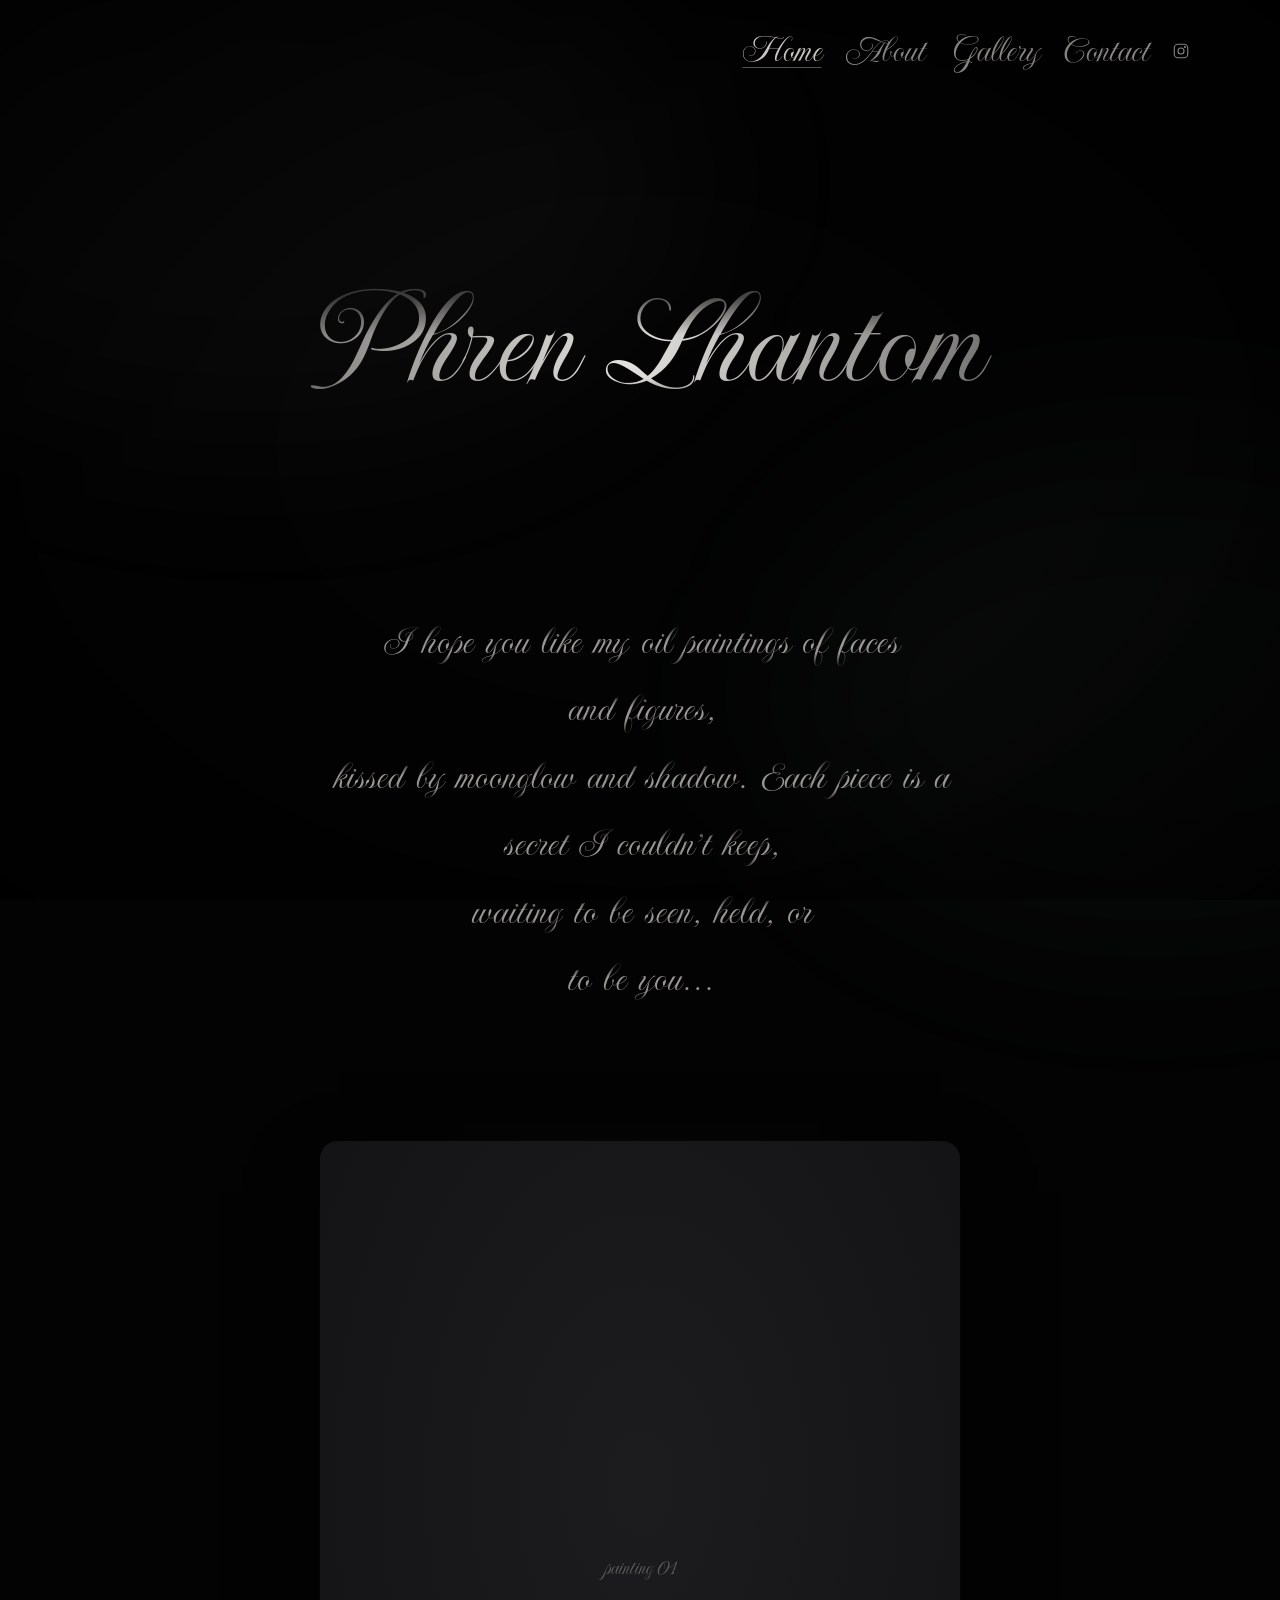
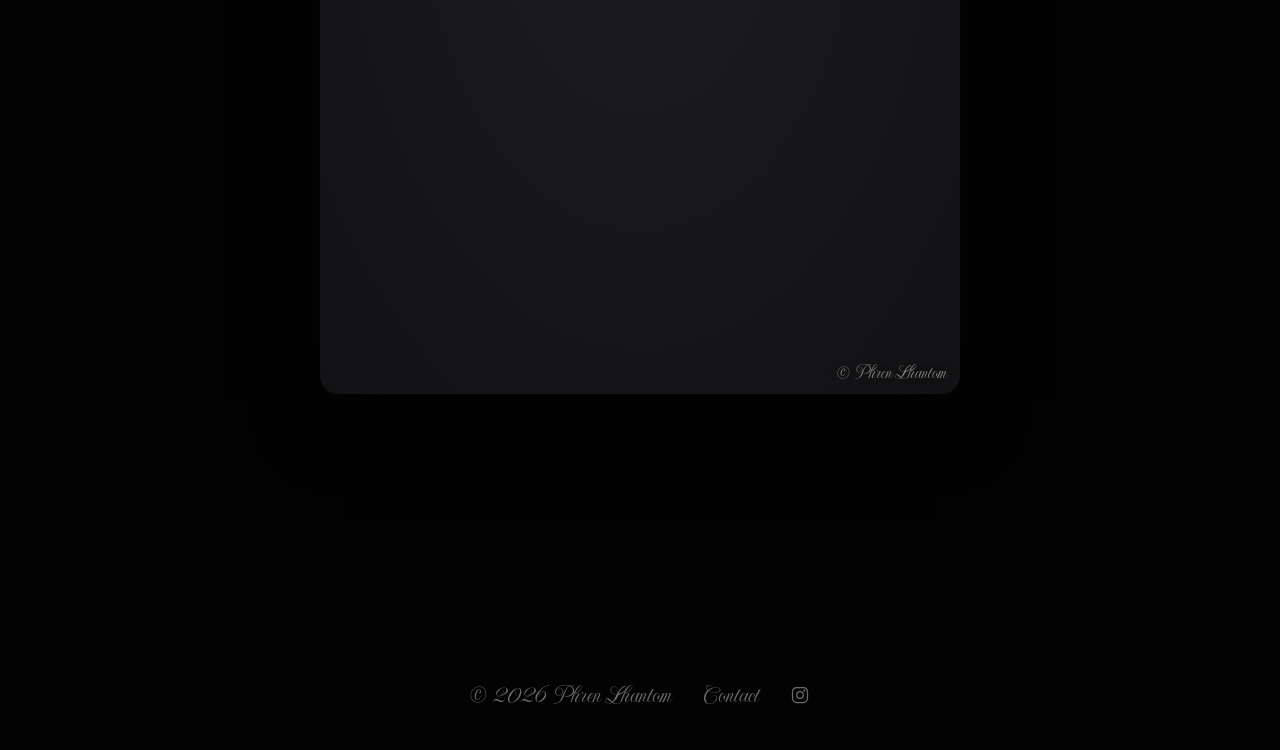
==== commit 13ca6bb6: "Home: 'kissed by moonglow and shadow' Co-Authored-By: Claude Opus 5.5 <noreply@anthropic.com>" ====
--- a/index.html
+++ b/index.html
@@ -9,9 +9,9 @@
   <link rel="preconnect" href="https://fonts.googleapis.com">
   <link rel="preconnect" href="https://fonts.gstatic.com" crossorigin>
   <link href="https://fonts.googleapis.com/css2?family=Imperial+Script&display=swap" rel="stylesheet">
-  <link rel="stylesheet" href="styles.css?v=2026-10-25l">
+  <link rel="stylesheet" href="styles.css?v=2026-10-25m">
   <script>document.documentElement.classList.add('js');</script>
-  <script src="script.js?v=2026-10-25l" defer></script>
+  <script src="script.js?v=2026-10-25m" defer></script>
 </head>
 <body>
   <a class="skip-link" href="#main">Skip to content</a>
@@ -49,7 +49,7 @@
       <main id="main">
         <section class="about reveal" aria-label="Welcome">
           <p>I hope you like my oil paintings of faces and figures,<br>
-            kissed by moonlight and shadow. Each piece is a secret I couldn’t keep,<br>
+            kissed by moonglow and shadow. Each piece is a secret I couldn’t keep,<br>
             waiting to be seen, held, or<br>
             to be you…</p>
         </section>
--- a/styles.css
+++ b/styles.css
@@ -896,6 +896,8 @@
   /* Tighter gaps so the Instagram icon stays on the same line as the links */
   .nav__links { gap: 0 12px; }
   .footer { gap: 4px 20px; }
+  /* Lighter fog on phones, which struggle with very large blurs */
+  .fog__blob { filter: blur(48px); }
   /* 44px tap targets */
   .nav__links a,
   .footer a {
@@ -958,8 +960,8 @@
   animation: ghost 7s ease-in-out infinite;
 }
 @keyframes ghost {
-  0%, 100% { filter: opacity(.5) blur(.4px); }
-  50%      { filter: opacity(1) blur(0); }
+  0%, 100% { filter: opacity(.5); }
+  50%      { filter: opacity(1); }
 }
 
 @media (prefers-reduced-motion: reduce) {
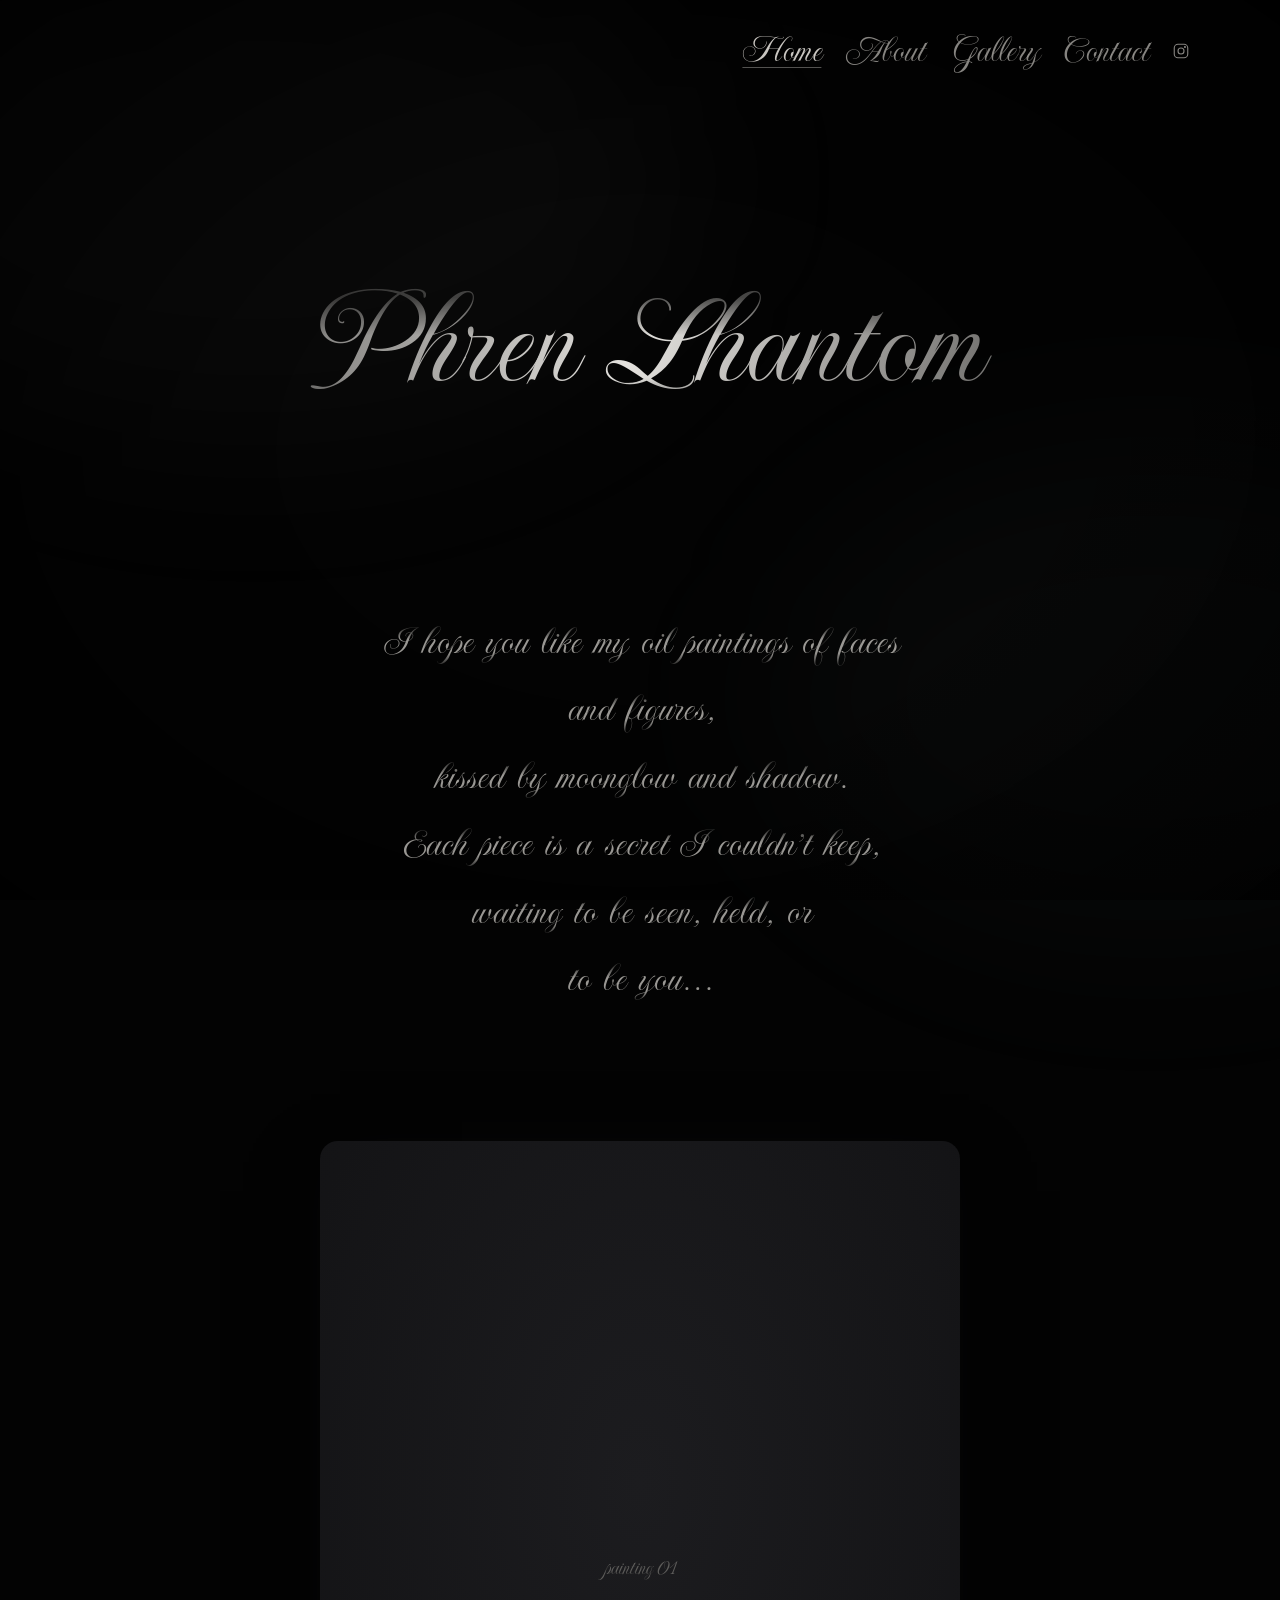
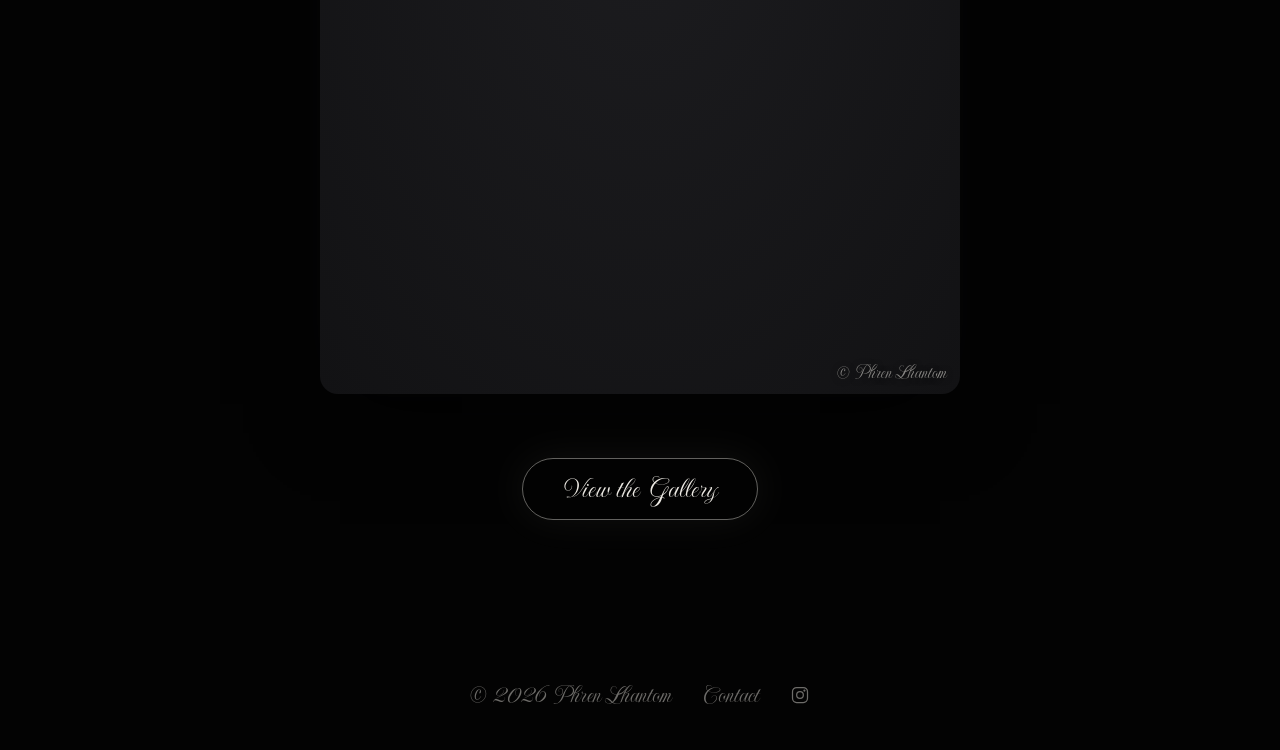
==== commit f4091b43: "Home: keep 'Each piece is a secret I couldn't keep,' on one line Co-Authored-By: Claude Opus 5.5 <no" ====
--- a/index.html
+++ b/index.html
@@ -9,9 +9,9 @@
   <link rel="preconnect" href="https://fonts.googleapis.com">
   <link rel="preconnect" href="https://fonts.gstatic.com" crossorigin>
   <link href="https://fonts.googleapis.com/css2?family=Imperial+Script&display=swap" rel="stylesheet">
-  <link rel="stylesheet" href="styles.css?v=2026-10-25m">
+  <link rel="stylesheet" href="styles.css?v=2026-10-25n">
   <script>document.documentElement.classList.add('js');</script>
-  <script src="script.js?v=2026-10-25m" defer></script>
+  <script src="script.js?v=2026-10-25n" defer></script>
 </head>
 <body>
   <a class="skip-link" href="#main">Skip to content</a>
@@ -49,7 +49,8 @@
       <main id="main">
         <section class="about reveal" aria-label="Welcome">
           <p>I hope you like my oil paintings of faces and figures,<br>
-            kissed by moonglow and shadow. Each piece is a secret I couldn’t keep,<br>
+            kissed by moonglow and shadow.<br>
+            <span class="one-line">Each piece is a secret I couldn’t keep,</span><br>
             waiting to be seen, held, or<br>
             to be you…</p>
         </section>
--- a/styles.css
+++ b/styles.css
@@ -337,6 +337,11 @@
 }
 
 .about p + p:not(.cta) { margin-top: 1em; }
+/* A line that must not wrap; it shrinks a touch on the narrowest phones instead */
+.one-line {
+  white-space: nowrap;
+  font-size: min(1em, 7.4vw);
+}
 .about .cta { margin-top: clamp(32px, 6vw, 56px); }
 
 /* ---------- Gallery ---------- */
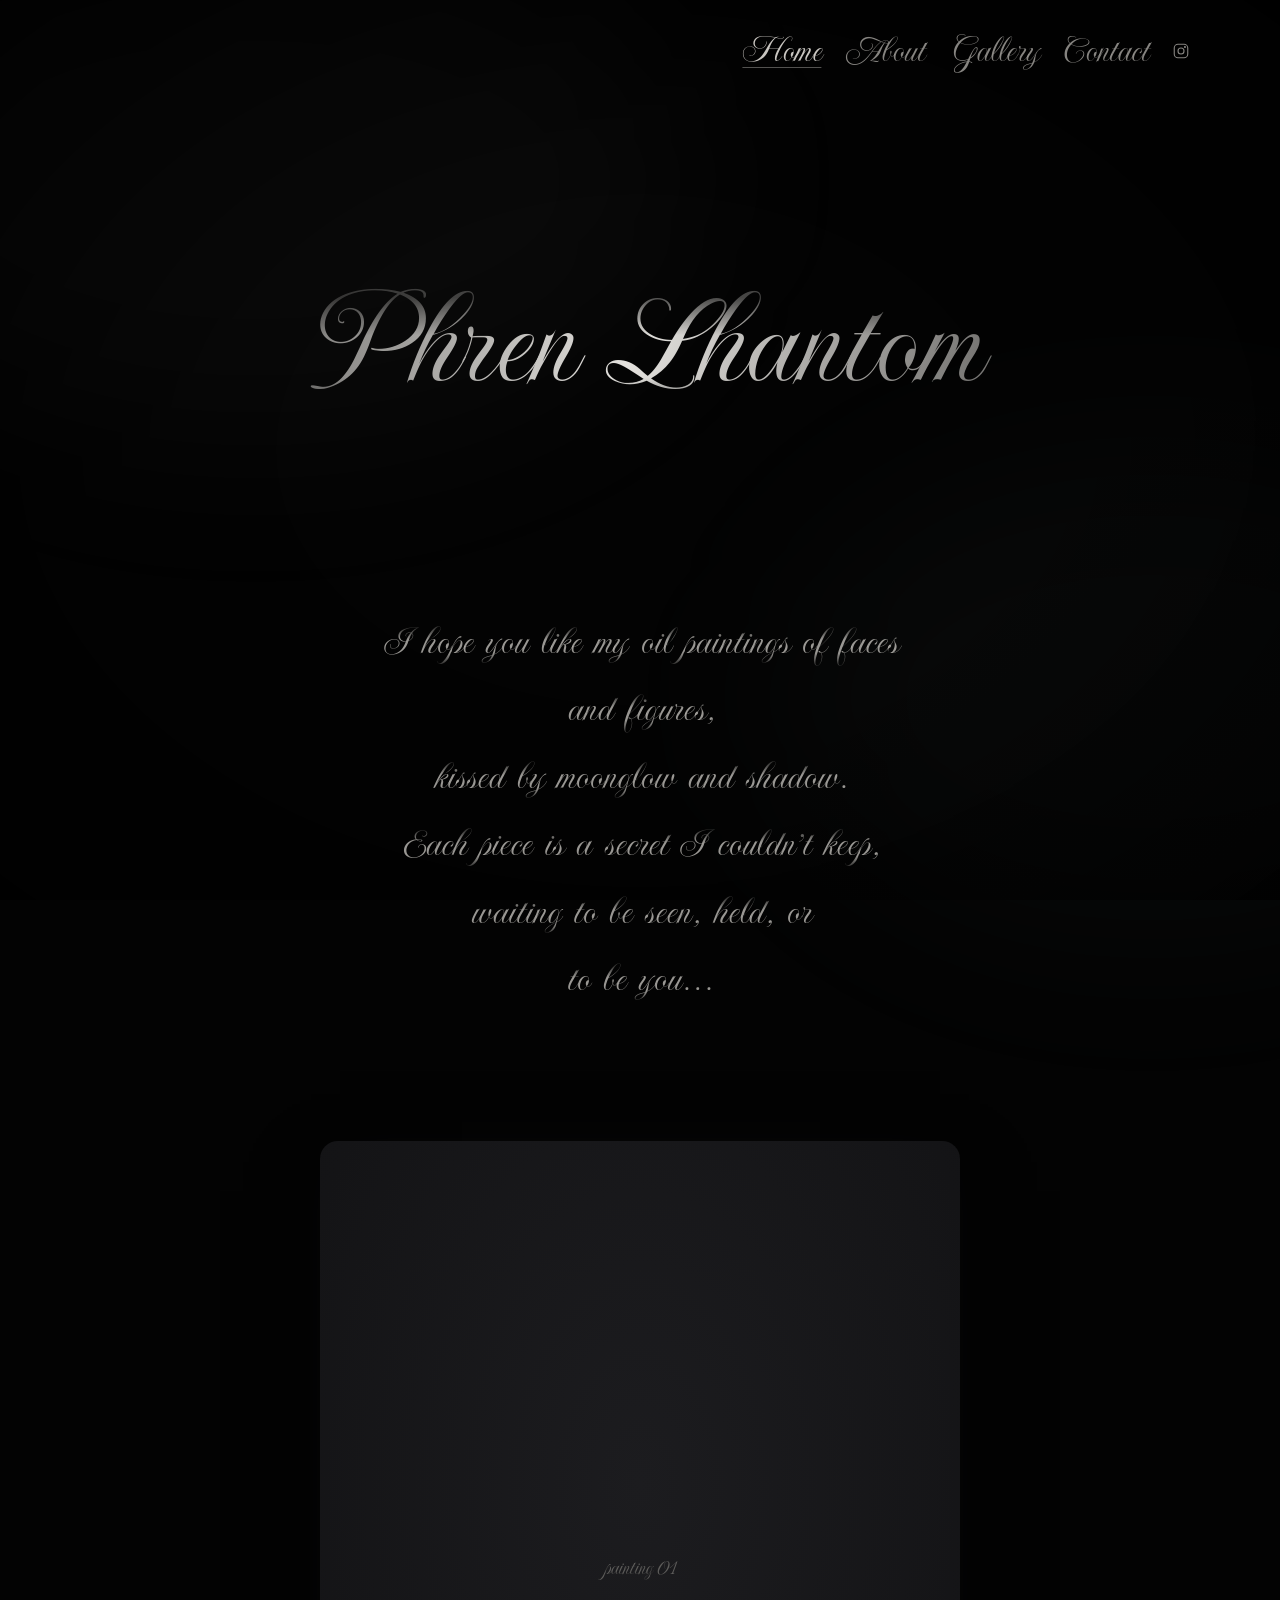
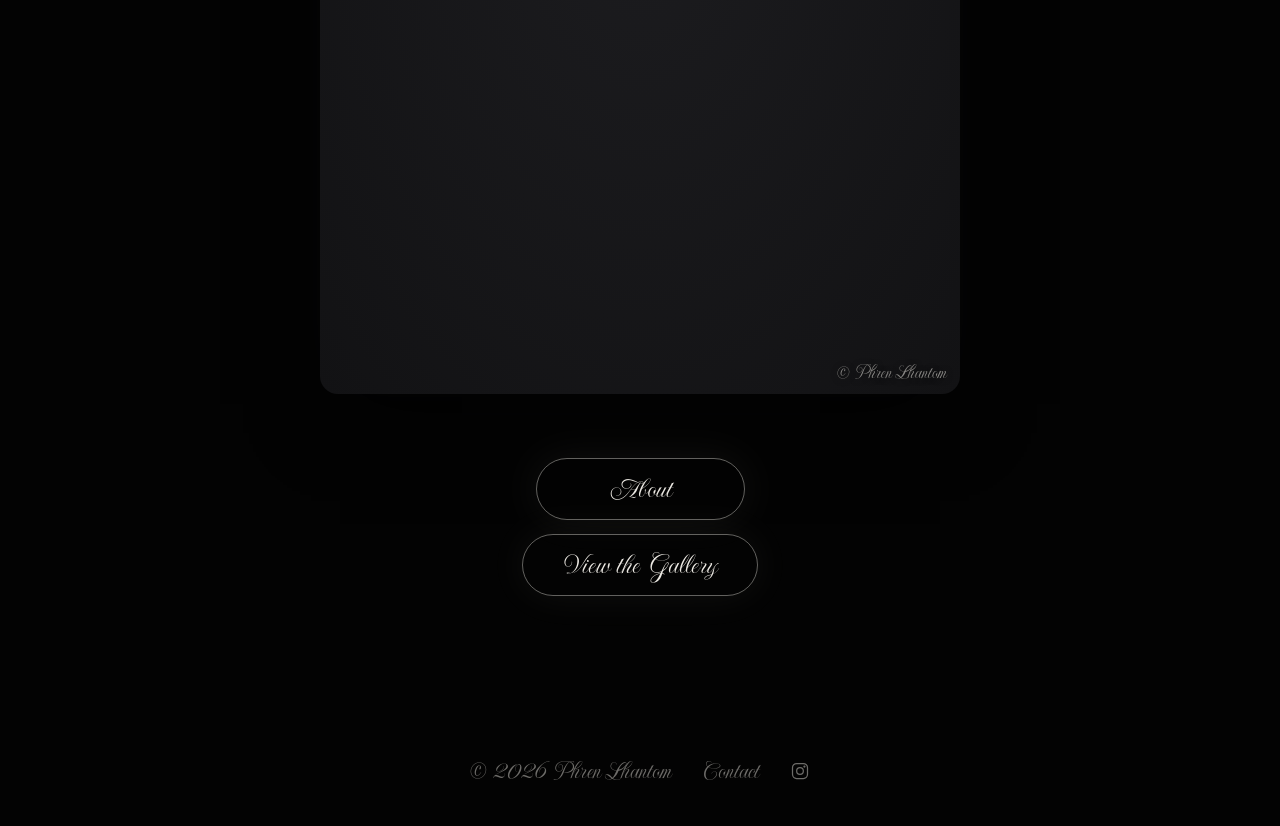
==== commit 1f47a1dc: "End every page with buttons to the other pages Home: About, View the Gallery. About: View the Galler" ====
--- a/index.html
+++ b/index.html
@@ -9,9 +9,9 @@
   <link rel="preconnect" href="https://fonts.googleapis.com">
   <link rel="preconnect" href="https://fonts.gstatic.com" crossorigin>
   <link href="https://fonts.googleapis.com/css2?family=Imperial+Script&display=swap" rel="stylesheet">
-  <link rel="stylesheet" href="styles.css?v=2026-10-25n">
+  <link rel="stylesheet" href="styles.css?v=2026-10-25o">
   <script>document.documentElement.classList.add('js');</script>
-  <script src="script.js?v=2026-10-25n" defer></script>
+  <script src="script.js?v=2026-10-25o" defer></script>
 </head>
 <body>
   <a class="skip-link" href="#main">Skip to content</a>
@@ -60,7 +60,8 @@
           <!-- The painting marked `featured` in script.js -->
           <div class="gallery__grid gallery__grid--featured" data-gallery="featured"></div>
           <noscript><p class="gallery__noscript">Turn on JavaScript to view the paintings.</p></noscript>
-          <p class="cta reveal"><a class="cta__link" href="gallery.html">View the Gallery</a></p>
+          <!-- Ways onward to the other pages -->
+          <p class="cta reveal"><a class="cta__link" href="about.html">About</a><a class="cta__link" href="gallery.html">View the Gallery</a></p>
         </section>
       </main>
 
--- a/styles.css
+++ b/styles.css
@@ -372,10 +372,19 @@
   margin: 0 auto;
 }
 
+/* One or more buttons to other pages, stacked and centered */
 .cta {
+  display: flex;
+  flex-direction: column;
+  align-items: center;
+  gap: 14px;
   margin: 0;
   text-align: center;
 }
+/* At the end of the Gallery and Contact pages */
+.cta--end { margin-top: clamp(40px, 8vw, 96px); }
+/* Stacked buttons share one width so they line up */
+.cta__link { min-width: 11em; justify-content: center; }
 .cta__link {
   display: inline-flex;
   align-items: center;
